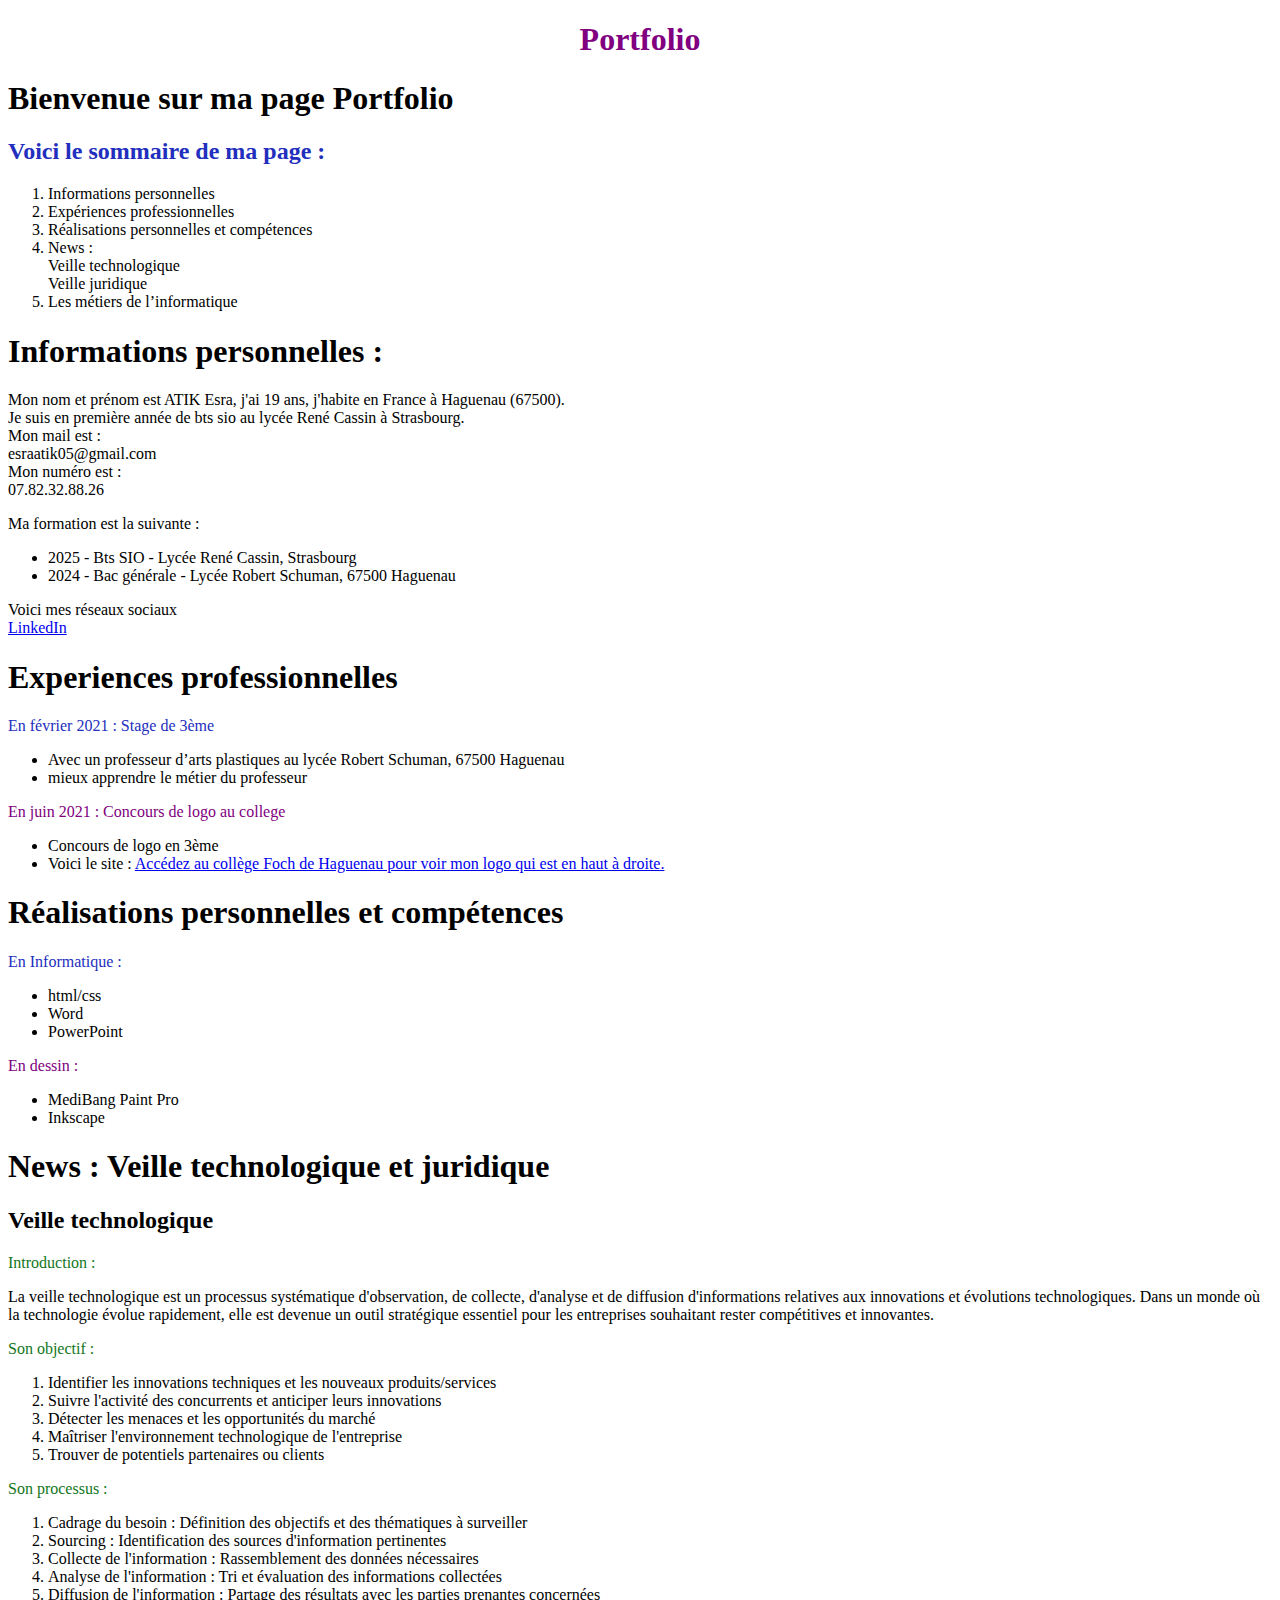
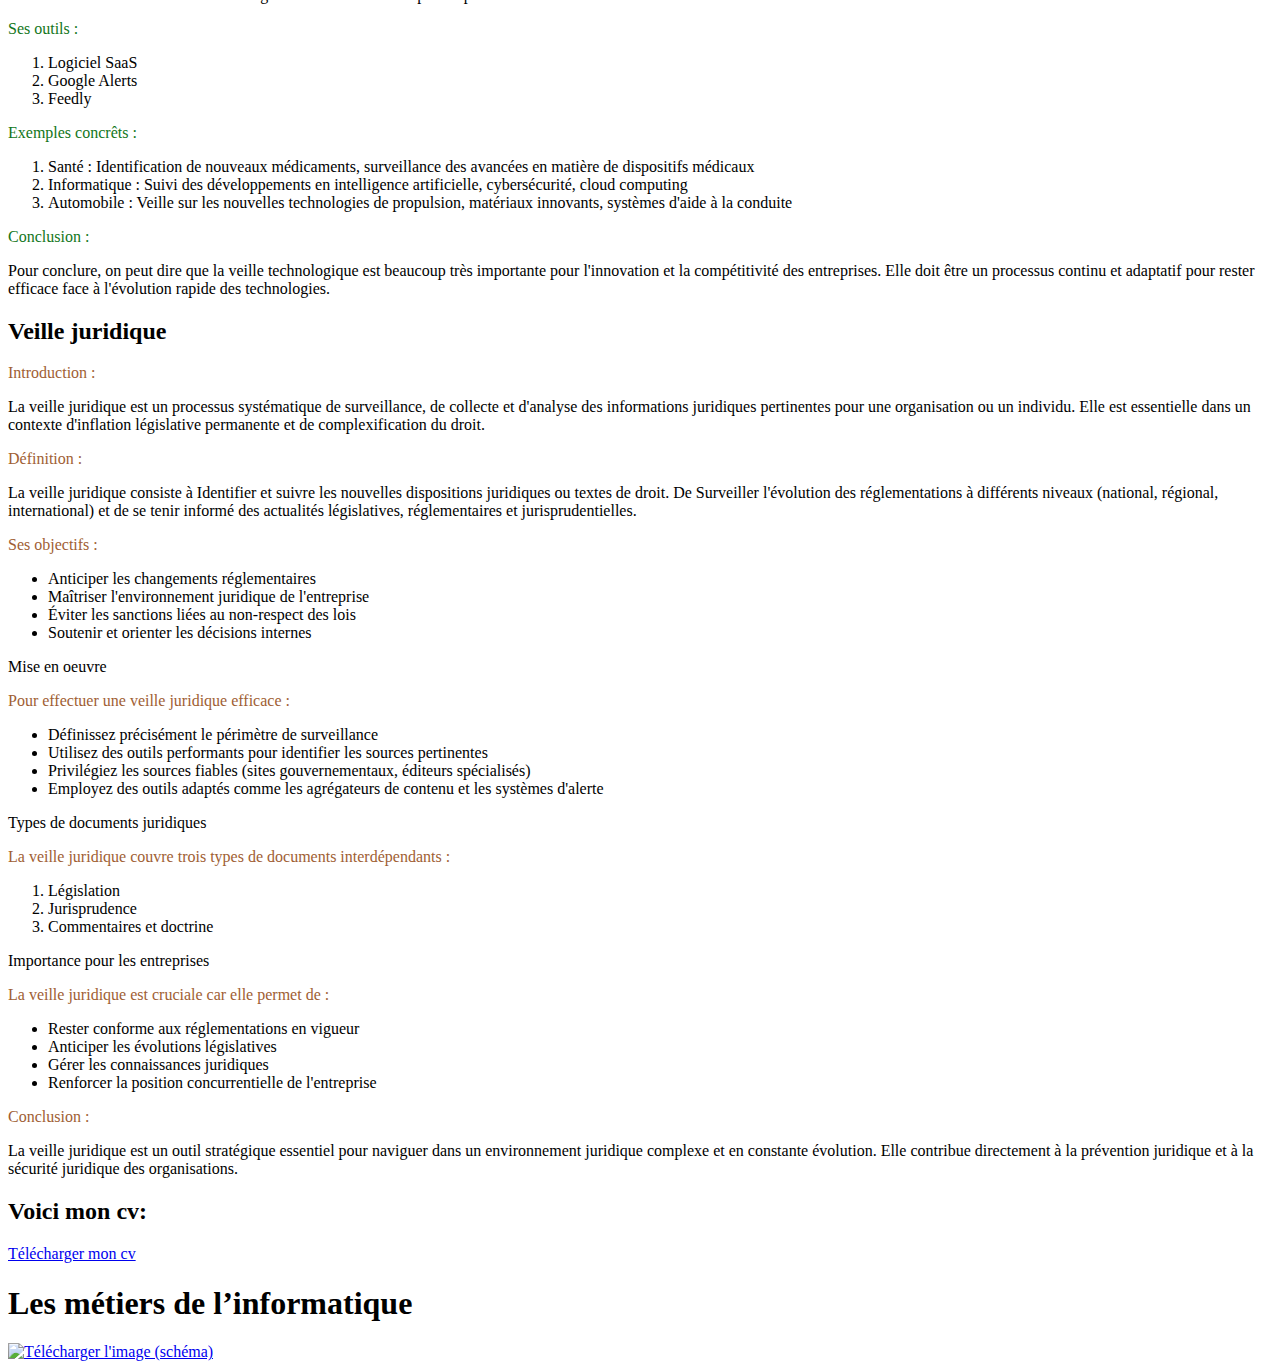
==== portfolio.html @ 19add52c "Update and rename index.html to portfolio.html" ====
<!Doctype html>
<html>
    <head>
        <meta charset="utf-8">
        <link rel="stylesheet" href="styles.css">
        <title>Portfolio</title>
    </head>
    
    <body>
        <h1 id="titre-unique">Portfolio</h1>
        <h1 class="mon-premier-titre">Bienvenue sur ma page Portfolio</h1>
        <h2 class="mon-deuxième-titre">Voici le sommaire de ma page :</h2>
        <ol>
            <li>Informations personnelles</li>
            <li>Expériences professionnelles</li>
            <li>Réalisations personnelles et compétences</li>
            <li>News :<br> Veille technologique<br>Veille juridique</li>
            <li>Les métiers de l’informatique</li>
        </ol>
        <h1>Informations personnelles :</h1>
        <p>Mon nom et prénom est ATIK Esra, j'ai 19 ans, j'habite en France à Haguenau (67500). <br> Je suis en première année de bts sio au lycée René Cassin à Strasbourg. <br> Mon mail est : <br> esraatik05@gmail.com <br> Mon numéro est :<br> 07.82.32.88.26</p>
        <p>Ma formation est la suivante : <br>
            <ul>
                <li>2025 - Bts SIO - Lycée René Cassin, Strasbourg</li>
                <li>2024 - Bac générale  - Lycée Robert Schuman, 67500  Haguenau</li>
            </ul>
        </p>
        <p>Voici mes réseaux sociaux <br> <a target="blank" href="https://www.linkedin.com/in/esra-atik-57588b32b/">LinkedIn</a></p>
        <h1>Experiences professionnelles</h1>
        <p class="février">En février 2021 : Stage de 3ème <br>
        <ul>
            <li>Avec un professeur d’arts plastiques au lycée Robert Schuman, 67500 Haguenau</li>
            <li>mieux apprendre le métier du professeur</li>
        </ul>
        <p class="juin"> En juin 2021 : Concours de logo au college <br> 
        <ul>
            <li>Concours de logo en 3ème </li>
            <li>Voici le site : <a href="https://col-foch-haguenau.site.ac-strasbourg.fr">Accédez au collège Foch de Haguenau pour voir mon logo qui est en haut à droite.</a></li>
        </ul></p> </p>
        <h1>Réalisations personnelles et compétences</h1>
        <p class="informatique">En Informatique : <br>
        <ul>
            <li>html/css</li>
            <li>Word</li>
            <li>PowerPoint</li>
        </ul></p>
        <p class="dessin">En dessin : <br>
        <ul>
            <li>MediBang Paint Pro</li>
            <li>Inkscape</li>
        </ul></p>
        <h1>News : Veille technologique et juridique </h1>
        <h2>Veille technologique</h2>
        <p id="techno">Introduction :</p>
        <p>La veille technologique est un processus systématique d'observation, de collecte, d'analyse et de diffusion d'informations relatives aux innovations et évolutions technologiques. Dans un monde où la technologie évolue rapidement, elle est devenue un outil stratégique essentiel pour les entreprises souhaitant rester compétitives et innovantes.</p>
        <p id="techno">Son objectif :</p>
        <ol>
            <li>Identifier les innovations techniques et les nouveaux produits/services</li>
            <li>Suivre l'activité des concurrents et anticiper leurs innovations</li>
            <li>Détecter les menaces et les opportunités du marché</li> 
            <li>Maîtriser l'environnement technologique de l'entreprise</li> 
            <li>Trouver de potentiels partenaires ou clients</li>
        </ol>
        <p id="techno">Son processus :</p>
        <ol>
            <li>Cadrage du besoin : Définition des objectifs et des thématiques à surveiller</li>
            <li>Sourcing : Identification des sources d'information pertinentes</li>
            <li>Collecte de l'information : Rassemblement des données nécessaires</li> 
            <li>Analyse de l'information : Tri et évaluation des informations collectées</li> 
            <li>Diffusion de l'information : Partage des résultats avec les parties prenantes concernées</li> 
        </ol>
        <p id="techno">Ses outils :</p>
        <ol>
            <li>Logiciel SaaS</li>
            <li>Google Alerts</li>
            <li>Feedly</li>
        </ol>
        <p id="techno">Exemples concrêts :</p>
        <ol>
            <li>Santé : Identification de nouveaux médicaments, surveillance des avancées en matière de dispositifs médicaux</li>
            <li>Informatique : Suivi des développements en intelligence artificielle, cybersécurité, cloud computing</li>
            <li>Automobile : Veille sur les nouvelles technologies de propulsion, matériaux innovants, systèmes d'aide à la conduite</li>
        </ol>
        <p id="techno">Conclusion :</p>
        <p>Pour conclure, on peut dire que la veille technologique est beaucoup très importante pour l'innovation et la compétitivité des entreprises. Elle doit être un processus continu et adaptatif pour rester efficace face à l'évolution rapide des technologies.</p>
        <h2>Veille juridique</h2>
        <p class="juridique">Introduction :</p>
        <p>La veille juridique est un processus systématique de surveillance, de collecte et d'analyse des informations juridiques pertinentes pour une organisation ou un individu. Elle est essentielle dans un contexte d'inflation législative permanente et de complexification du droit.</p>
        <p class="juridique">Définition :</p>
        <p>La veille juridique consiste à Identifier et suivre les nouvelles dispositions juridiques ou textes de droit. De Surveiller l'évolution des réglementations à différents niveaux (national, régional, international) et de se tenir informé des actualités législatives, réglementaires et jurisprudentielles.</p>
        <p class="juridique">Ses objectifs :</p>
        <ul>
            <li>Anticiper les changements réglementaires</li>
            <li>Maîtriser l'environnement juridique de l'entreprise</li> 
            <li>Éviter les sanctions liées au non-respect des lois</li>
            <li>Soutenir et orienter les décisions internes</li>
        </ul>
        <p>Mise en oeuvre</p>
        <p class="juridique">Pour effectuer une veille juridique efficace :</p>
        <ul>
            <li>Définissez précisément le périmètre de surveillance</li>
            <li>Utilisez des outils performants pour identifier les sources pertinentes</li>
            <li>Privilégiez les sources fiables (sites gouvernementaux, éditeurs spécialisés)</li>
            <li>Employez des outils adaptés comme les agrégateurs de contenu et les systèmes d'alerte</li>
        </ul>
        <p>Types de documents juridiques </p>
        <p class="juridique">La veille juridique couvre trois types de documents interdépendants :</p>
        <ol>
            <li>Législation</li>
            <li>Jurisprudence</li> 
            <li>Commentaires et doctrine</li>
        </ol>
        <p>Importance pour les entreprises</p>
        <p class="juridique">La veille juridique est cruciale car elle permet de :</hp>
        <ul>
            <li>Rester conforme aux réglementations en vigueur</li> 
            <li>Anticiper les évolutions législatives</li>
            <li>Gérer les connaissances juridiques</li> 
            <li>Renforcer la position concurrentielle de l'entreprise</li>
        </ul>
        <p class="juridique">Conclusion :</p>
        <p>La veille juridique est un outil stratégique essentiel pour naviguer dans un environnement juridique complexe et en constante évolution. Elle contribue directement à la prévention juridique et à la sécurité juridique des organisations.</p>
        <h2>Voici mon cv:</h2>
        <a href="Documents-pdf/vers/ATIKEsra-Cv.pdf" download="mon cv pdf">Télécharger mon cv</a>
        <h1>Les métiers de l’informatique</h1>
        <a href="image.png" download>
            <img src="Les métiers.png" alt="Télécharger l'image (schéma)" width="500" height="250">
          </a>
    </body>
</html>
---- styles.css ----
#titre-unique{
    color:purple;
    text-align: center;
}

.mon-premier-titre{
    color:black;
}

.mon-deuxième-titre{
    color:#222EBD;
}

.informatique{
    color:#222EBD;
}

.dessin{
    color:purple
}


.février{
    color:#222EBD;
}

.juin{
    color:purple;
}

#techno{
    color:#127620
}

.juridique{
    color:#A05E33
}
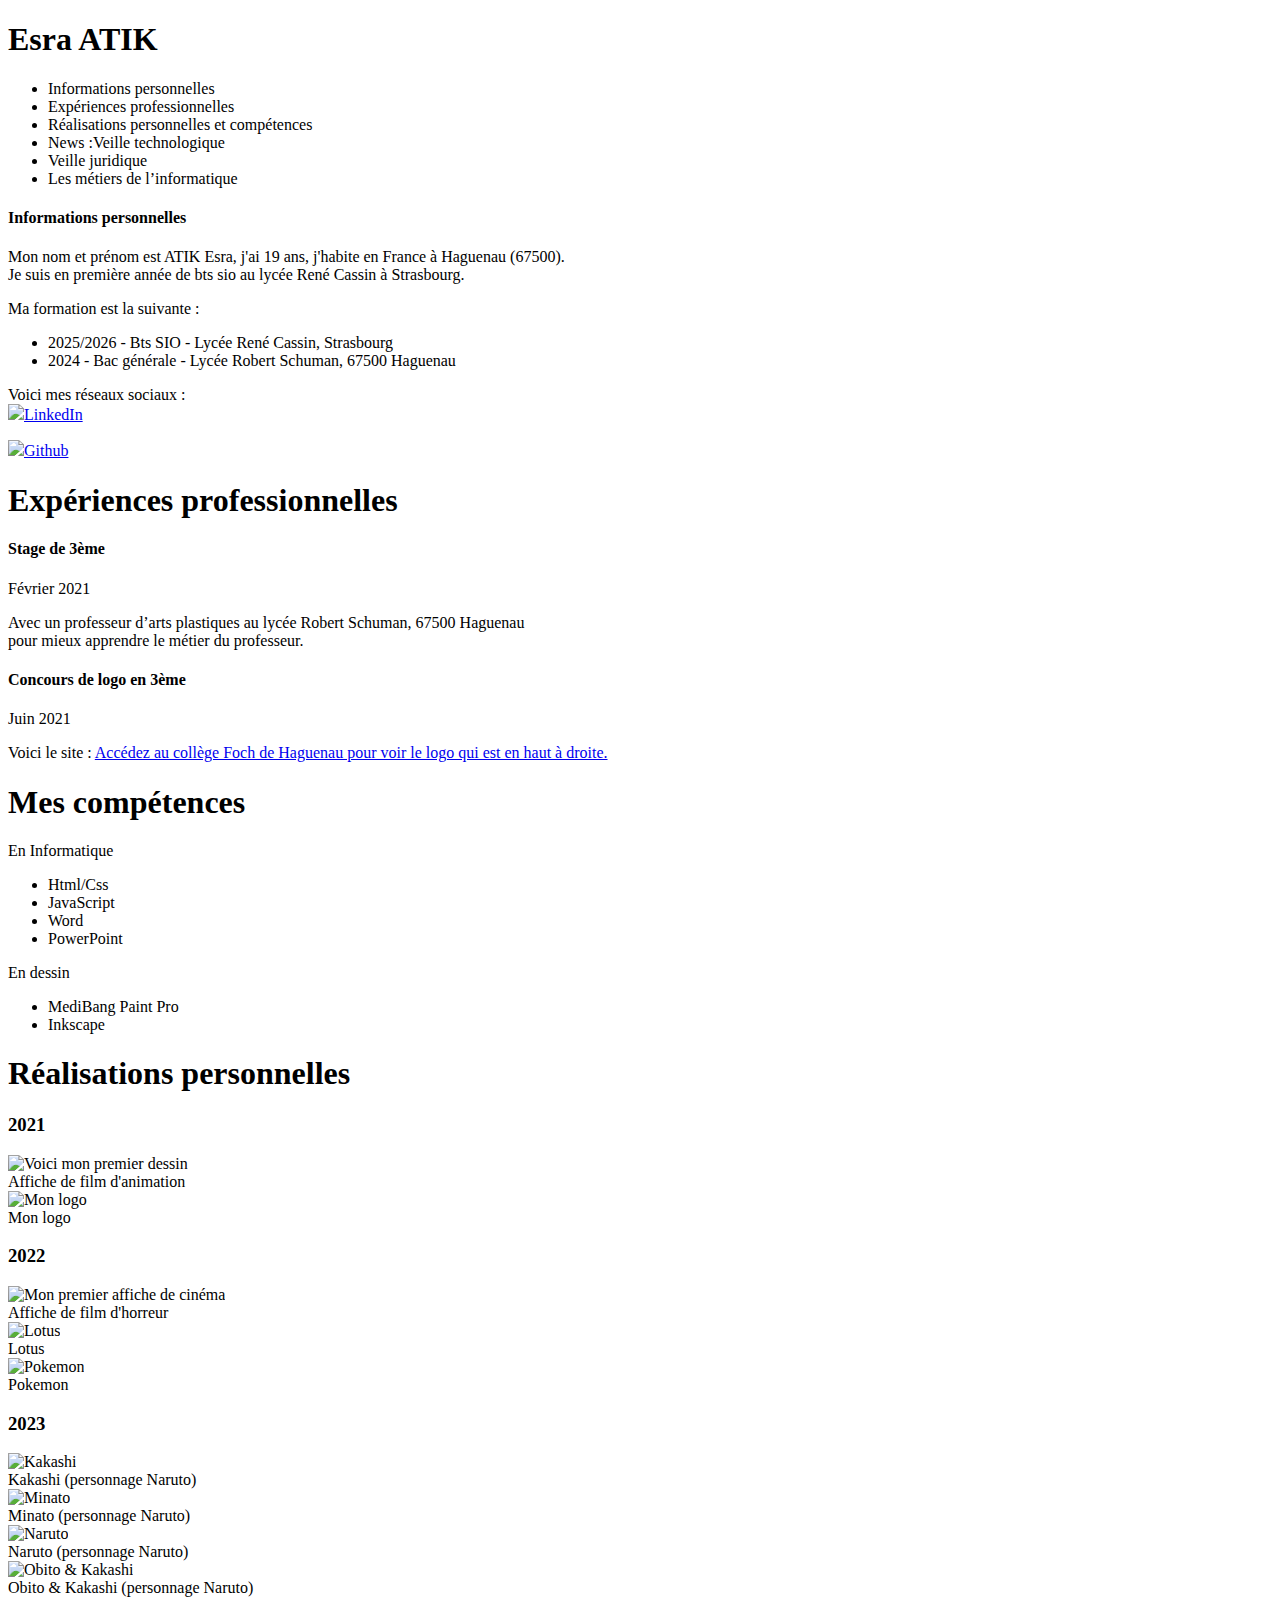
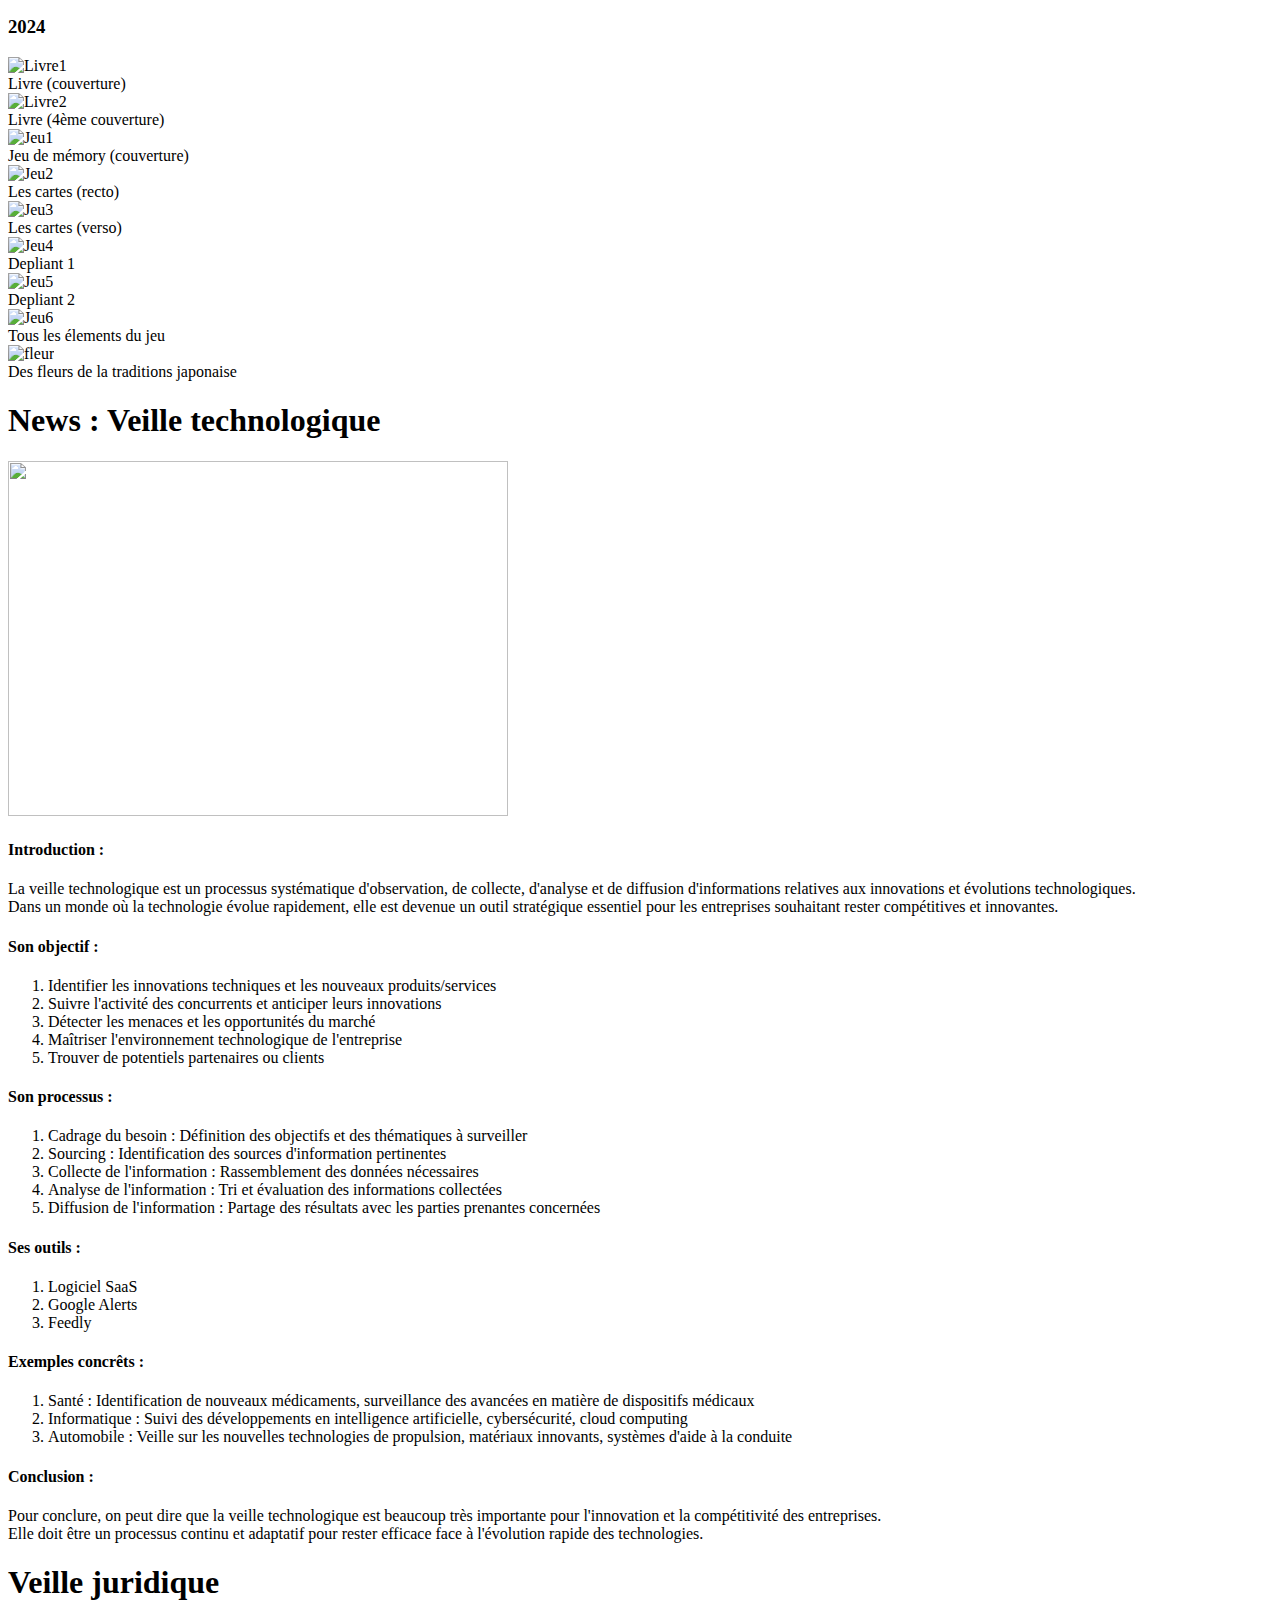
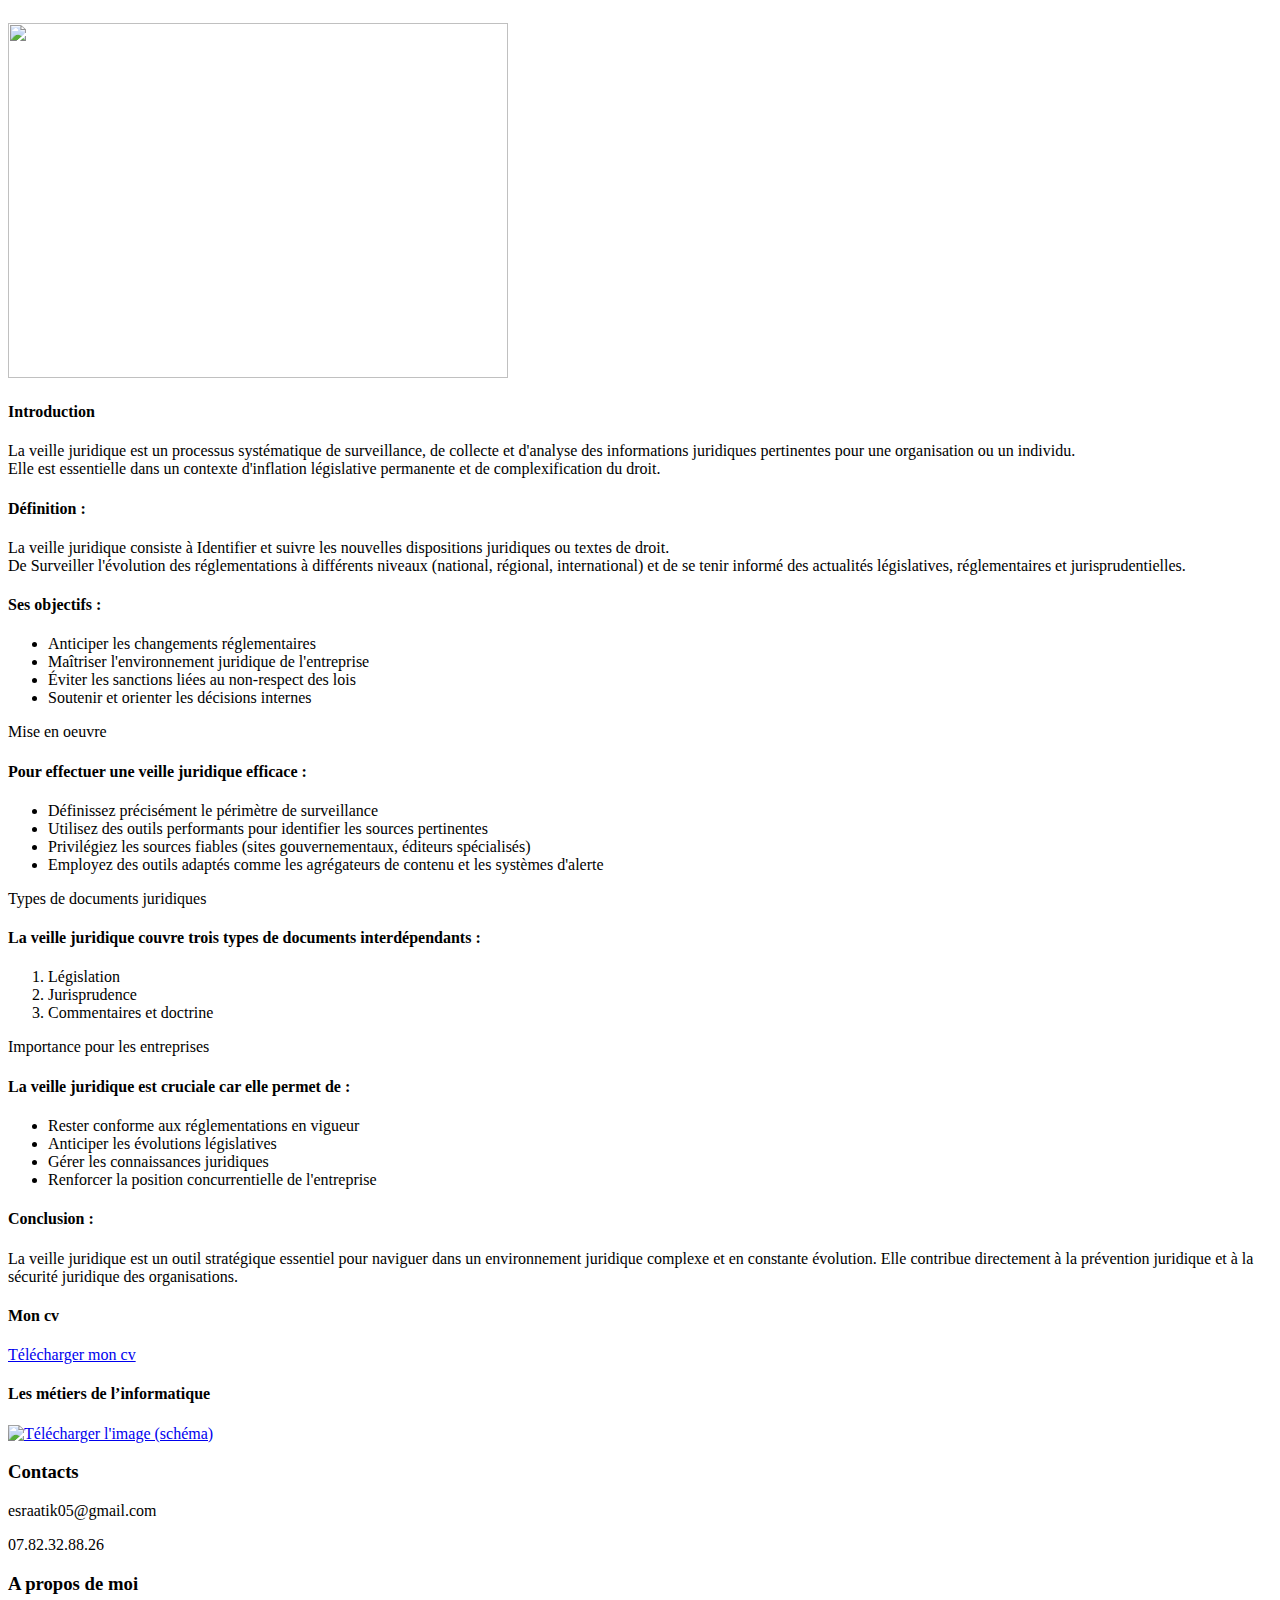
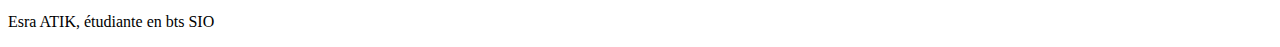
==== commit 84f92b5c: "Update portfolio.html" ====
--- a/portfolio.html
+++ b/portfolio.html
@@ -1,130 +1,238 @@
-<!Doctype html>
-<html>
+<!DOCTYPE html>
+<html lang="fr">
     <head>
-        <meta charset="utf-8">
-        <link rel="stylesheet" href="styles.css">
-        <title>Portfolio</title>
+        <meta charset="utf-8" />
+        <meta type="description" content="Ceci est mon portfololio étudiant"/>
+        <title>Mon portfolio</title>
+        <link rel="stylesheet" href="Styles.css" />
     </head>
-    
     <body>
-        <h1 id="titre-unique">Portfolio</h1>
-        <h1 class="mon-premier-titre">Bienvenue sur ma page Portfolio</h1>
-        <h2 class="mon-deuxième-titre">Voici le sommaire de ma page :</h2>
-        <ol>
-            <li>Informations personnelles</li>
-            <li>Expériences professionnelles</li>
-            <li>Réalisations personnelles et compétences</li>
-            <li>News :<br> Veille technologique<br>Veille juridique</li>
-            <li>Les métiers de l’informatique</li>
-        </ol>
-        <h1>Informations personnelles :</h1>
-        <p>Mon nom et prénom est ATIK Esra, j'ai 19 ans, j'habite en France à Haguenau (67500). <br> Je suis en première année de bts sio au lycée René Cassin à Strasbourg. <br> Mon mail est : <br> esraatik05@gmail.com <br> Mon numéro est :<br> 07.82.32.88.26</p>
-        <p>Ma formation est la suivante : <br>
+        <nav>
+            <div class="profile">
+                <h1>Esra ATIK</h1>
+            </div>
             <ul>
-                <li>2025 - Bts SIO - Lycée René Cassin, Strasbourg</li>
-                <li>2024 - Bac générale  - Lycée Robert Schuman, 67500  Haguenau</li>
+                <li>Informations personnelles</li>
+                <li>Expériences professionnelles</li>
+                <li>Réalisations personnelles et compétences</li>
+                <li>News :Veille technologique</li>
+                <li>Veille juridique</li>
+                <li>Les métiers de l’informatique</li>
             </ul>
-        </p>
-        <p>Voici mes réseaux sociaux <br> <a target="blank" href="https://www.linkedin.com/in/esra-atik-57588b32b/">LinkedIn</a></p>
-        <h1>Experiences professionnelles</h1>
-        <p class="février">En février 2021 : Stage de 3ème <br>
-        <ul>
-            <li>Avec un professeur d’arts plastiques au lycée Robert Schuman, 67500 Haguenau</li>
-            <li>mieux apprendre le métier du professeur</li>
-        </ul>
-        <p class="juin"> En juin 2021 : Concours de logo au college <br> 
-        <ul>
-            <li>Concours de logo en 3ème </li>
-            <li>Voici le site : <a href="https://col-foch-haguenau.site.ac-strasbourg.fr">Accédez au collège Foch de Haguenau pour voir mon logo qui est en haut à droite.</a></li>
-        </ul></p> </p>
-        <h1>Réalisations personnelles et compétences</h1>
-        <p class="informatique">En Informatique : <br>
-        <ul>
-            <li>html/css</li>
-            <li>Word</li>
-            <li>PowerPoint</li>
-        </ul></p>
-        <p class="dessin">En dessin : <br>
-        <ul>
-            <li>MediBang Paint Pro</li>
-            <li>Inkscape</li>
-        </ul></p>
-        <h1>News : Veille technologique et juridique </h1>
-        <h2>Veille technologique</h2>
-        <p id="techno">Introduction :</p>
-        <p>La veille technologique est un processus systématique d'observation, de collecte, d'analyse et de diffusion d'informations relatives aux innovations et évolutions technologiques. Dans un monde où la technologie évolue rapidement, elle est devenue un outil stratégique essentiel pour les entreprises souhaitant rester compétitives et innovantes.</p>
-        <p id="techno">Son objectif :</p>
-        <ol>
-            <li>Identifier les innovations techniques et les nouveaux produits/services</li>
-            <li>Suivre l'activité des concurrents et anticiper leurs innovations</li>
-            <li>Détecter les menaces et les opportunités du marché</li> 
-            <li>Maîtriser l'environnement technologique de l'entreprise</li> 
-            <li>Trouver de potentiels partenaires ou clients</li>
-        </ol>
-        <p id="techno">Son processus :</p>
-        <ol>
-            <li>Cadrage du besoin : Définition des objectifs et des thématiques à surveiller</li>
-            <li>Sourcing : Identification des sources d'information pertinentes</li>
-            <li>Collecte de l'information : Rassemblement des données nécessaires</li> 
-            <li>Analyse de l'information : Tri et évaluation des informations collectées</li> 
-            <li>Diffusion de l'information : Partage des résultats avec les parties prenantes concernées</li> 
-        </ol>
-        <p id="techno">Ses outils :</p>
-        <ol>
-            <li>Logiciel SaaS</li>
-            <li>Google Alerts</li>
-            <li>Feedly</li>
-        </ol>
-        <p id="techno">Exemples concrêts :</p>
-        <ol>
-            <li>Santé : Identification de nouveaux médicaments, surveillance des avancées en matière de dispositifs médicaux</li>
-            <li>Informatique : Suivi des développements en intelligence artificielle, cybersécurité, cloud computing</li>
-            <li>Automobile : Veille sur les nouvelles technologies de propulsion, matériaux innovants, systèmes d'aide à la conduite</li>
-        </ol>
-        <p id="techno">Conclusion :</p>
-        <p>Pour conclure, on peut dire que la veille technologique est beaucoup très importante pour l'innovation et la compétitivité des entreprises. Elle doit être un processus continu et adaptatif pour rester efficace face à l'évolution rapide des technologies.</p>
-        <h2>Veille juridique</h2>
-        <p class="juridique">Introduction :</p>
-        <p>La veille juridique est un processus systématique de surveillance, de collecte et d'analyse des informations juridiques pertinentes pour une organisation ou un individu. Elle est essentielle dans un contexte d'inflation législative permanente et de complexification du droit.</p>
-        <p class="juridique">Définition :</p>
-        <p>La veille juridique consiste à Identifier et suivre les nouvelles dispositions juridiques ou textes de droit. De Surveiller l'évolution des réglementations à différents niveaux (national, régional, international) et de se tenir informé des actualités législatives, réglementaires et jurisprudentielles.</p>
-        <p class="juridique">Ses objectifs :</p>
-        <ul>
-            <li>Anticiper les changements réglementaires</li>
-            <li>Maîtriser l'environnement juridique de l'entreprise</li> 
-            <li>Éviter les sanctions liées au non-respect des lois</li>
-            <li>Soutenir et orienter les décisions internes</li>
-        </ul>
-        <p>Mise en oeuvre</p>
-        <p class="juridique">Pour effectuer une veille juridique efficace :</p>
-        <ul>
-            <li>Définissez précisément le périmètre de surveillance</li>
-            <li>Utilisez des outils performants pour identifier les sources pertinentes</li>
-            <li>Privilégiez les sources fiables (sites gouvernementaux, éditeurs spécialisés)</li>
-            <li>Employez des outils adaptés comme les agrégateurs de contenu et les systèmes d'alerte</li>
-        </ul>
-        <p>Types de documents juridiques </p>
-        <p class="juridique">La veille juridique couvre trois types de documents interdépendants :</p>
-        <ol>
-            <li>Législation</li>
-            <li>Jurisprudence</li> 
-            <li>Commentaires et doctrine</li>
-        </ol>
-        <p>Importance pour les entreprises</p>
-        <p class="juridique">La veille juridique est cruciale car elle permet de :</hp>
-        <ul>
-            <li>Rester conforme aux réglementations en vigueur</li> 
-            <li>Anticiper les évolutions législatives</li>
-            <li>Gérer les connaissances juridiques</li> 
-            <li>Renforcer la position concurrentielle de l'entreprise</li>
-        </ul>
-        <p class="juridique">Conclusion :</p>
-        <p>La veille juridique est un outil stratégique essentiel pour naviguer dans un environnement juridique complexe et en constante évolution. Elle contribue directement à la prévention juridique et à la sécurité juridique des organisations.</p>
-        <h2>Voici mon cv:</h2>
-        <a href="Documents-pdf/vers/ATIKEsra-Cv.pdf" download="mon cv pdf">Télécharger mon cv</a>
-        <h1>Les métiers de l’informatique</h1>
-        <a href="image.png" download>
-            <img src="Les métiers.png" alt="Télécharger l'image (schéma)" width="500" height="250">
-          </a>
+        </nav>
+
+        <section class="page-content">
+            <header>
+                <h4>Informations personnelles</h4>
+                <p>Mon nom et prénom est ATIK Esra, j'ai 19 ans, j'habite en France à Haguenau (67500). <br> Je suis en première année de bts sio au lycée René Cassin à Strasbourg.</p>
+                <p>Ma formation est la suivante : <br>
+                    <ul>
+                        <li>2025/2026 - Bts SIO - Lycée René Cassin, Strasbourg</li>
+                        <li>2024 - Bac générale  - Lycée Robert Schuman, 67500  Haguenau</li>
+                    </ul>
+                </p>
+                <p>Voici mes réseaux sociaux : <br> <img src="images/linkedin.png"><a target="blank" href="https://www.linkedin.com/in/esra-atik-57588b32b/">LinkedIn</a></p>
+                <p><img src="images/logo-github.png"><a target="blank" href="https://github.com">Github</a></p>
+            </a>
+            </header>
+
+            <section class="experiences professionnelles">
+                <h1>Expériences professionnelles</h1>
+                <div class="experiences">
+                    <div class="experience">
+                        <h4>Stage de 3ème</h4>
+                        <p class="dates">Février 2021</p>
+                        <p class="description">
+                            Avec un professeur d’arts plastiques au lycée Robert Schuman, 67500 Haguenau <br>
+                            pour mieux apprendre le métier du professeur.
+                        </p>
+                    </div>
+                    <div class="experience">
+                        <h4>Concours de logo en 3ème</h4>
+                        <p class="dates">Juin 2021</p>
+                        <p class="description">
+                            Voici le site : <a href="https://col-foch-haguenau.site.ac-strasbourg.fr">Accédez au collège Foch de Haguenau pour voir le logo qui est en haut à droite.</a></p>
+                    </div>
+                </div>
+            </section>
+
+            <section class="Réalisations personnelles et compétences">
+                <h1>Mes compétences</h1>
+                <p class="informatique">En Informatique<br>
+                    <ul class="informatique">
+                        <li>Html/Css</li>
+                        <li>JavaScript</li>
+                        <li>Word</li>
+                        <li>PowerPoint</li>
+                    </ul></p>
+                <p class="dessin">En dessin<br>
+                    <ul class="dessin">
+                        <li>MediBang Paint Pro</li>
+                        <li>Inkscape</li>
+                    </ul></p>
+            </section>
+            
+            <section class="Realisations personnelles">
+                <h1>Réalisations personnelles</h1>
+                <h3>2021</h3>
+                <div class="image-container">
+                    <img src="images/2021/poke_affiche.jpg" alt="Voici mon premier dessin"><br>
+                    <div class="image-description">Affiche de film d'animation</div>
+                    <img src="images/2021/logo.jpg" alt="Mon logo">
+                    <div class="image-description">Mon logo</div>
+                    <h3>2022</h3>
+                    <img src="images/2022/cigogne.JPEG" alt="Mon premier affiche de cinéma"><br>
+                    <div class="image-description">Affiche de film d'horreur</div>
+                    <img src="images/2022/lotus.jpg" alt="Lotus"><br>
+                    <div class="image-description">Lotus</div>
+                    <img src="images/2022/poke.jpg" alt="Pokemon"><br>
+                    <div class="image-description">Pokemon</div>
+                    <h3>2023</h3>
+                    <img src="images/2023/kakashi.JPEG" alt="Kakashi">
+                    <div class="image-description">Kakashi (personnage Naruto)</div>
+                    <img src="images/2023/minato.JPEG" alt="Minato">
+                    <div class="image-description">Minato (personnage Naruto)</div>
+                    <img src="images/2023/naruto.JPEG" alt="Naruto">
+                    <div class="image-description">Naruto (personnage Naruto)</div>
+                    <img src="images/2023/k&o.JPEG" alt="Obito & Kakashi">
+                    <div class="image-description">Obito & Kakashi (personnage Naruto)</div>
+                    <h3>2024</h3>
+                    <img src="images/2024/livre_recto.jpg" alt="Livre1">
+                    <div class="image-description">Livre (couverture)</div>
+                    <img src="images/2024/livre_verso.jpg" alt="Livre2">
+                    <div class="image-description">Livre (4ème couverture)</div>
+                    <img src="images/2024/memo_couverture.jpg" alt="Jeu1">
+                    <div class="image-description">Jeu de mémory (couverture)</div>
+                    <img src="images/2024/memo_carte.jpg" alt="Jeu2">
+                    <div class="image-description">Les cartes (recto)</div>
+                    <img src="images/2024/memo_carte_verso.jpg" alt="Jeu3">
+                    <div class="image-description">Les cartes (verso)</div>
+                    <img src="images/2024/memo_depliant1.jpg" alt="Jeu4">
+                    <div class="image-description">Depliant 1</div>
+                    <img src="images/2024/memo_depliant2.jpg" alt="Jeu5">
+                    <div class="image-description">Depliant 2</div>
+                    <img src="images/2024/memo_tous.jpg" alt="Jeu6">
+                    <div class="image-description">Tous les élements du jeu</div>
+                    <img src="images/2024/fleur.jpg" alt="fleur">
+                    <div class="image-description">Des fleurs de la traditions japonaise</div>
+                </div>
+              </section>
+
+            <section class="Veille technologique">
+                <h1>News : Veille technologique</h1>
+                <div>
+                    <img src="images/veille techno.jpg"  width="500" height="355"><br>
+                    <h4>Introduction :</h4>
+                    <p>La veille technologique est un processus systématique d'observation, de collecte, d'analyse et de diffusion d'informations relatives aux innovations et évolutions technologiques. <br> Dans un monde où la technologie évolue rapidement, elle est devenue un outil stratégique essentiel pour les entreprises souhaitant rester compétitives et innovantes.</p>
+                    <h4>Son objectif :</h4>
+                    <p>
+                        <ol>
+                            <li>Identifier les innovations techniques et les nouveaux produits/services</li>
+                            <li>Suivre l'activité des concurrents et anticiper leurs innovations</li>
+                            <li>Détecter les menaces et les opportunités du marché</li> 
+                            <li>Maîtriser l'environnement technologique de l'entreprise</li> 
+                            <li>Trouver de potentiels partenaires ou clients</li>
+                        </ol>
+                    </p>
+                    <h4>Son processus :</h4>
+                    <p>
+                        <ol>
+                            <li>Cadrage du besoin : Définition des objectifs et des thématiques à surveiller</li>
+                            <li>Sourcing : Identification des sources d'information pertinentes</li>
+                            <li>Collecte de l'information : Rassemblement des données nécessaires</li> 
+                            <li>Analyse de l'information : Tri et évaluation des informations collectées</li> 
+                            <li>Diffusion de l'information : Partage des résultats avec les parties prenantes concernées</li> 
+                        </ol>
+                    </p>
+                    <h4>Ses outils :</h4>
+                    <p>
+                        <ol>
+                            <li>Logiciel SaaS</li>
+                            <li>Google Alerts</li>
+                            <li>Feedly</li>
+                        </ol>
+                    </p>
+                    <h4>Exemples concrêts :</h4>
+                    <p>
+                        <ol>
+                            <li>Santé : Identification de nouveaux médicaments, surveillance des avancées en matière de dispositifs médicaux</li>
+                            <li>Informatique : Suivi des développements en intelligence artificielle, cybersécurité, cloud computing</li>
+                            <li>Automobile : Veille sur les nouvelles technologies de propulsion, matériaux innovants, systèmes d'aide à la conduite</li>
+                        </ol>
+                    </p>
+                    <h4>Conclusion :</h4>
+                    <p>Pour conclure, on peut dire que la veille technologique est beaucoup très importante pour l'innovation et la compétitivité des entreprises. <br> Elle doit être un processus continu et adaptatif pour rester efficace face à l'évolution rapide des technologies.</p>
+                </div>
+            </section>
+
+            <section class="Veille juridique">
+                <h1>Veille juridique</h1>
+                <img src="images/veille juridique.avif"  width="500" height="355"><br>
+                <h4>Introduction</h4>
+                <p>La veille juridique est un processus systématique de surveillance, de collecte et d'analyse des informations juridiques pertinentes pour une organisation ou un individu. <br> Elle est essentielle dans un contexte d'inflation législative permanente et de complexification du droit.</p>
+                <h4>Définition :</h4>
+                <p>La veille juridique consiste à Identifier et suivre les nouvelles dispositions juridiques ou textes de droit. <br> De Surveiller l'évolution des réglementations à différents niveaux (national, régional, international) et de se tenir informé des actualités législatives, réglementaires et jurisprudentielles.</p>
+                <h4>Ses objectifs :</h4>
+                <p>
+                    <ul>
+                        <li>Anticiper les changements réglementaires</li>
+                        <li>Maîtriser l'environnement juridique de l'entreprise</li> 
+                        <li>Éviter les sanctions liées au non-respect des lois</li>
+                        <li>Soutenir et orienter les décisions internes</li>
+                    </ul>
+                    <p>Mise en oeuvre</p>
+                </p>
+                <h4>Pour effectuer une veille juridique efficace :</h4>
+                <p>
+                    <ul>
+                        <li>Définissez précisément le périmètre de surveillance</li>
+                        <li>Utilisez des outils performants pour identifier les sources pertinentes</li>
+                        <li>Privilégiez les sources fiables (sites gouvernementaux, éditeurs spécialisés)</li>
+                        <li>Employez des outils adaptés comme les agrégateurs de contenu et les systèmes d'alerte</li>
+                    </ul>
+                    <p>Types de documents juridiques </p>
+                </p>
+                <h4>La veille juridique couvre trois types de documents interdépendants :</h4>
+                <p>
+                    <ol>
+                        <li>Législation</li>
+                        <li>Jurisprudence</li> 
+                        <li>Commentaires et doctrine</li>
+                    </ol>
+                    <p>Importance pour les entreprises</p>
+                </p>
+                <h4>La veille juridique est cruciale car elle permet de :</h4>
+                <p>
+                    <ul>
+                        <li>Rester conforme aux réglementations en vigueur</li> 
+                        <li>Anticiper les évolutions législatives</li>
+                        <li>Gérer les connaissances juridiques</li> 
+                        <li>Renforcer la position concurrentielle de l'entreprise</li>
+                    </ul>
+                </p>
+                <h4>Conclusion :</h4>
+                <p>La veille juridique est un outil stratégique essentiel pour naviguer dans un environnement juridique complexe et en constante évolution. Elle contribue directement à la prévention juridique et à la sécurité juridique des organisations.</p>
+            </section>
+            
+            <section class="cv">
+                <h4>Mon cv</h4>
+                <a href="images/Esra_ATIK_CV.pdf" download="mon cv pdf">Télécharger mon cv</a>
+                <h4>Les métiers de l’informatique</h4>
+                <a href="images/Les métiers.png" download>
+                    <img src="images/Les métiers.png" alt="Télécharger l'image (schéma)" width="500" height="250">
+                </a>
+            </section>
+
+        <footer>
+            <div class="colonne">
+                <h3>Contacts</h3>
+                <p>esraatik05@gmail.com</p>
+                <p>07.82.32.88.26</p>
+            </div>
+            <div>
+                <h3>A propos de moi</h3>
+                <p>Esra ATIK, étudiante en bts SIO</p>
+            </div>
+        </footer>
     </body>
 </html>
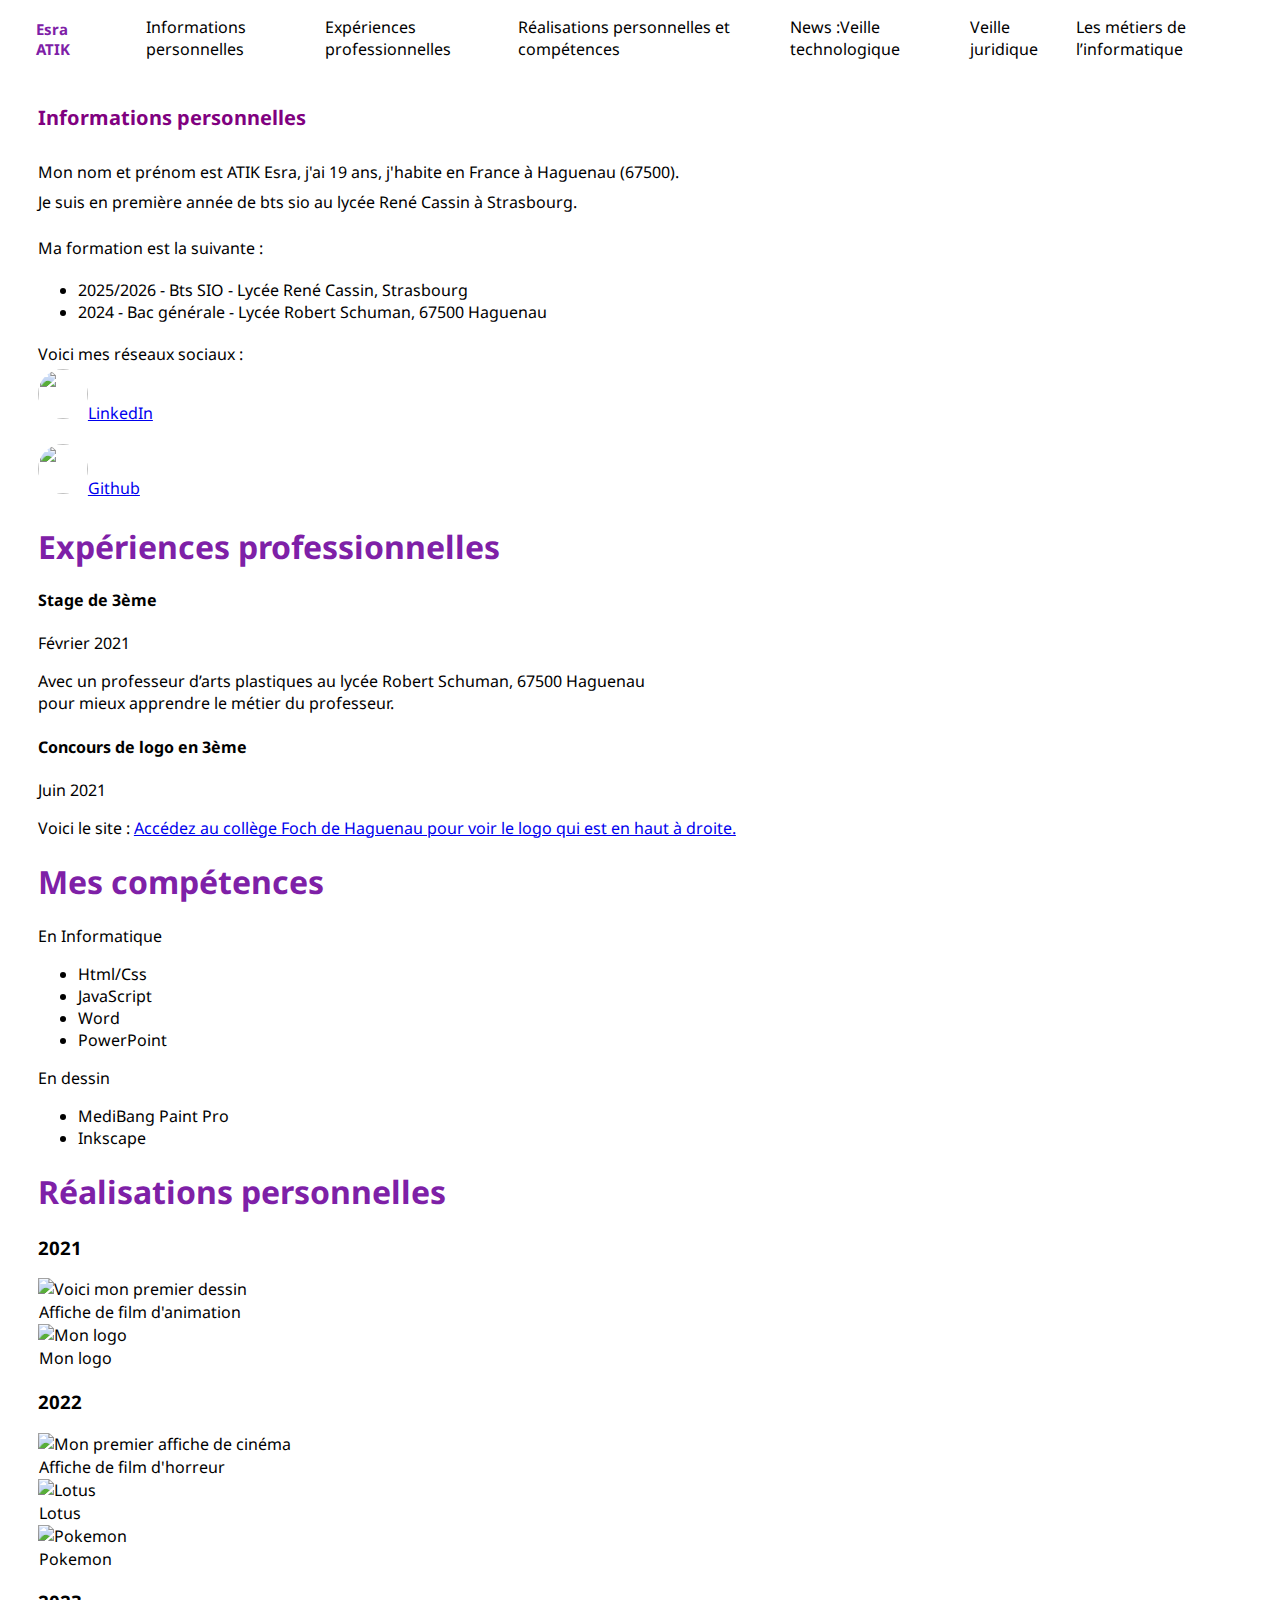
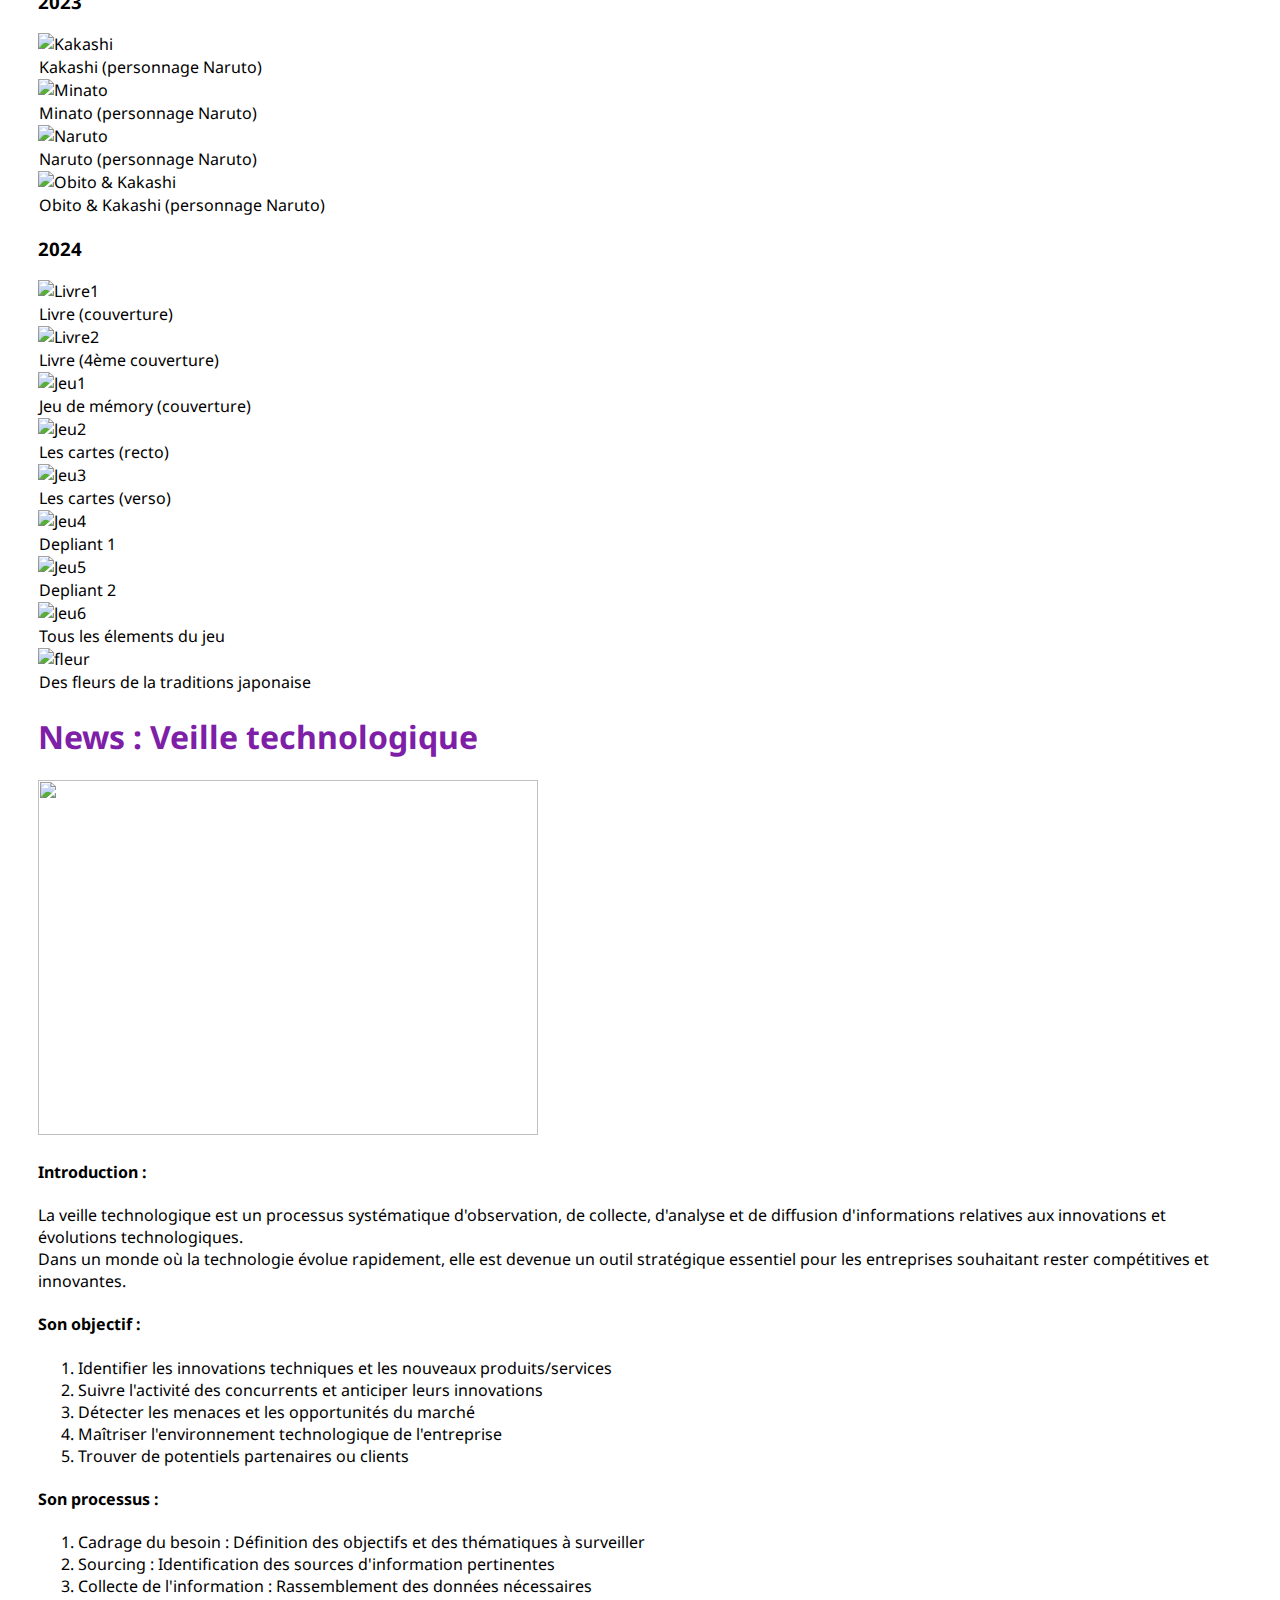
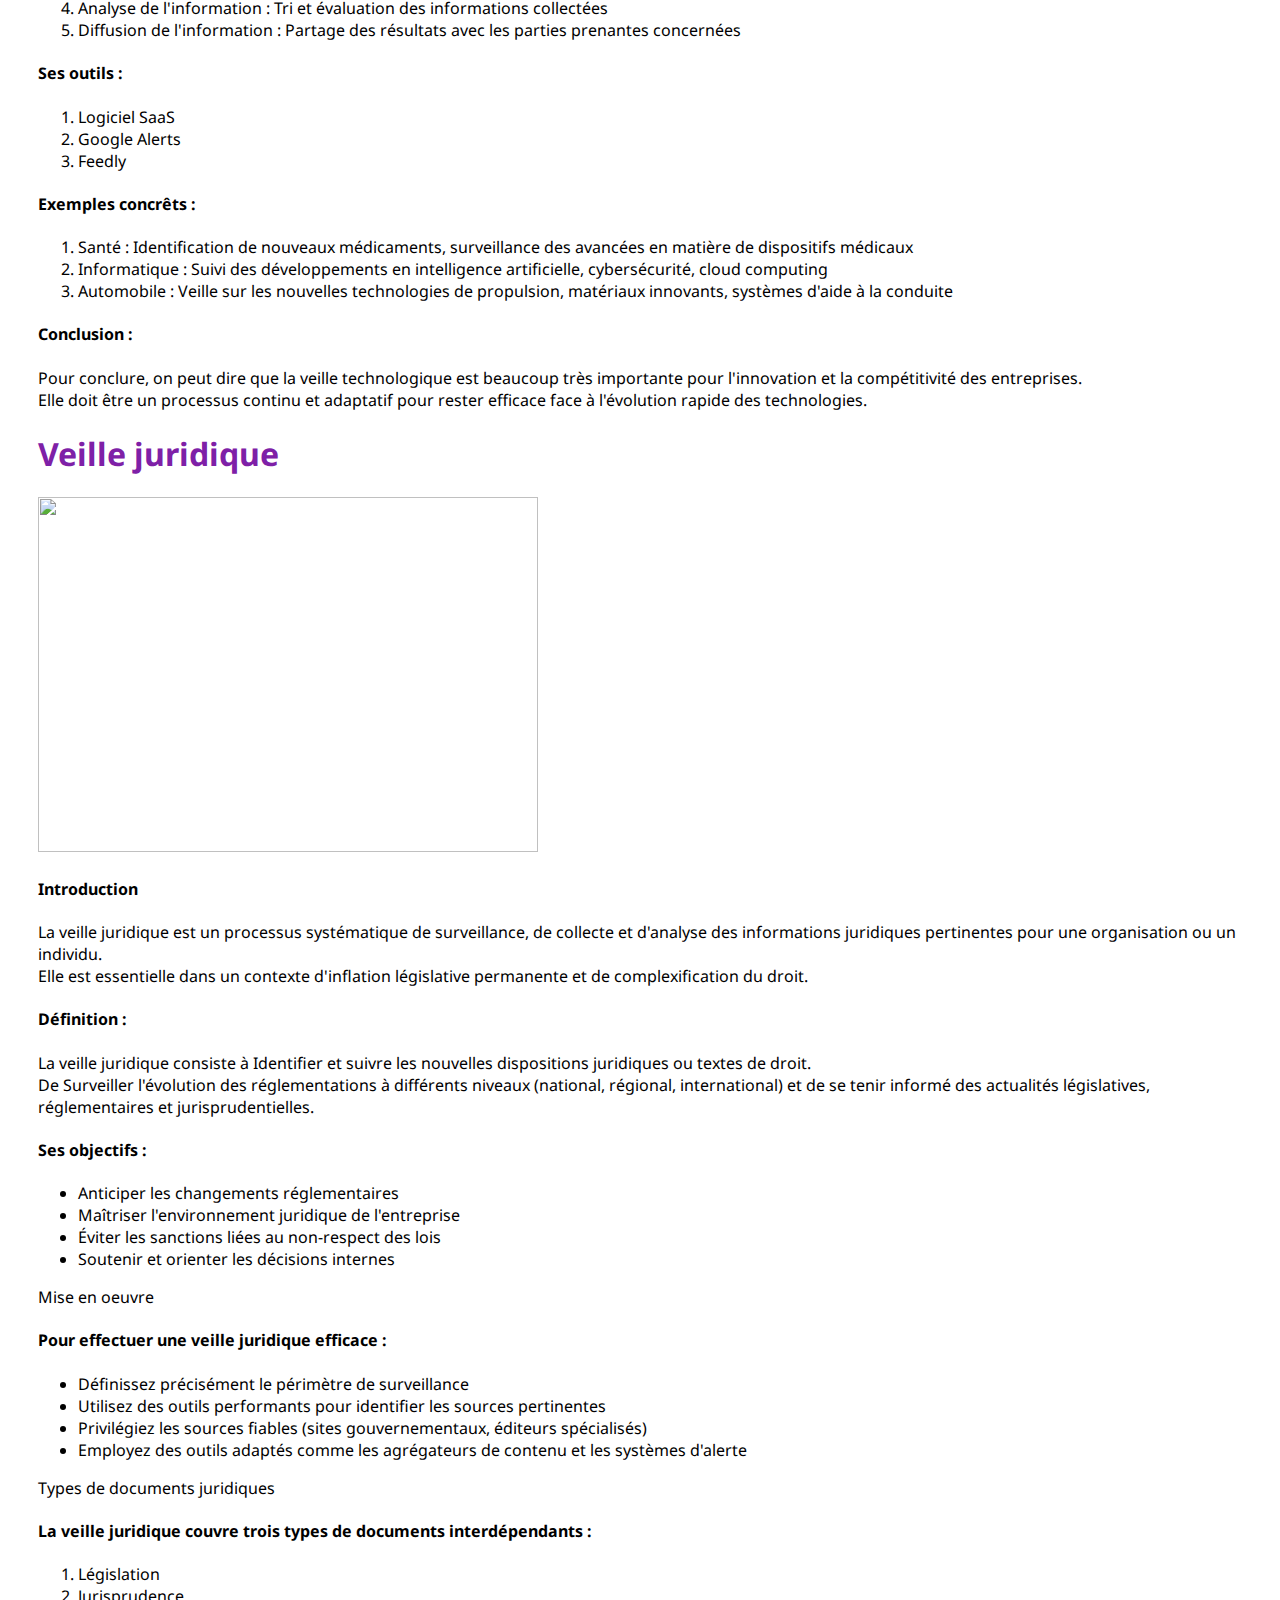
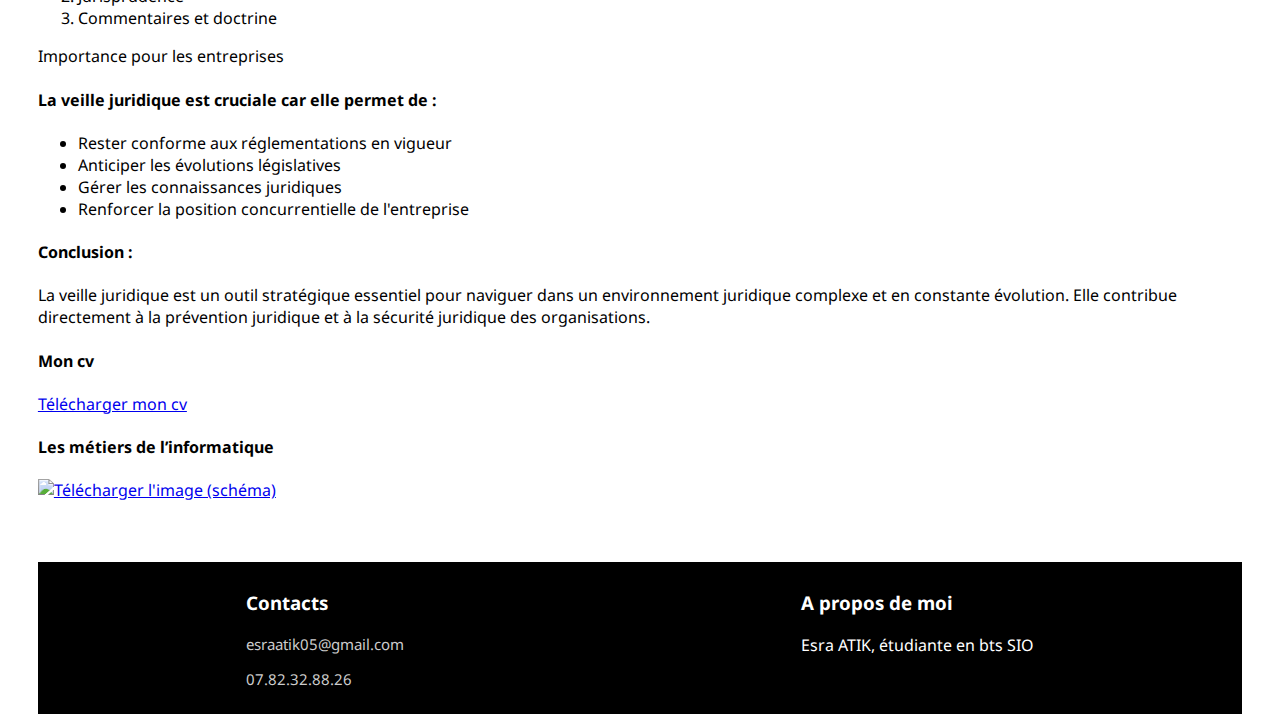
==== commit 2d777a20: "Update portfolio.html" ====
--- a/portfolio.html
+++ b/portfolio.html
@@ -4,7 +4,7 @@
         <meta charset="utf-8" />
         <meta type="description" content="Ceci est mon portfololio étudiant"/>
         <title>Mon portfolio</title>
-        <link rel="stylesheet" href="Styles.css" />
+        <link rel="stylesheet" href="styles.css" />
     </head>
     <body>
         <nav>
@@ -32,7 +32,7 @@
                     </ul>
                 </p>
                 <p>Voici mes réseaux sociaux : <br> <img src="images/linkedin.png"><a target="blank" href="https://www.linkedin.com/in/esra-atik-57588b32b/">LinkedIn</a></p>
-                <p><img src="images/logo-github.png"><a target="blank" href="https://github.com">Github</a></p>
+                <p><img src="./images/logo-github.png"><a target="blank" href="https://github.com">Github</a></p>
             </a>
             </header>
 
--- a/styles.css
+++ b/styles.css
@@ -0,0 +1,172 @@
+@import url('https://fonts.googleapis.com/css2?family=Noto+Sans:ital,wght@0,100..900;1,100..900&display=swap');
+
+
+header h4{
+    color:purple;
+    font-size: 20px;
+}
+
+h1{
+    color: #7e20a7;
+}
+
+body{
+    padding: 0 2%;
+    margin: 0;
+    font-family: "Noto Sans", serif;
+}
+
+
+nav {
+    display: flex;
+    flex-direction: wrap;
+    justify-content: space-between;
+    align-items: center;
+    background-color: white;
+    position: sticky;
+    top: 0;
+}
+
+nav .profile h1{
+    margin-left: 10px;
+    font-size: 15px;
+}
+
+nav ul{
+    display: flex;
+    list-style-type: none;
+}
+
+nav ul li{
+    margin-left: 15px;
+    cursor: pointer;
+    border-bottom: 1px solid #fff;
+}
+
+nav ul li:hover{
+    border-bottom-color: #000;
+}
+
+.page-content header img{
+    width: 50px;
+    height: 50px;
+    border-radius: 50%;
+}
+
+.page-content{
+    margin: 1%;
+}
+.page-content header{
+    margin-top: 2%;
+    max-width: 80%;
+}
+.page-content header h1{
+    margin: 0;
+    text-transform: uppercase;
+    font-family: "Poppins", serif;
+    font-size: 25px;
+}
+.page-content header p{
+    line-height: 30px;
+    color: #000;
+}
+
+.page-content .experiences-professionnelles{
+    margin-top: 6%;
+}
+
+.page-content .experiences-professionnelles h1{
+    font-family: "Poppins", serif;
+    text-transform: uppercase;
+    font-size: 3vw;
+}
+
+.page-content .experiences-professionnelles .experiences{
+    display: flex;
+    flex-wrap: wrap;
+}
+.page-content .experiences-professionnelles .experiences .experience{
+    margin-right: 20px;
+    max-width: 195px;
+}
+.page-content .experiences-professionnelles .experiences .experience h4{
+    margin: 0;
+}
+.page-content .experiences-professionnelles .experiences .experience .description{
+    font-size: 10px;
+}
+.page-content .experiences-professionnelles .experiences .experience .dates{
+    font-size: 13px;
+    color: #000;
+}
+
+.réalisations-personnelles-et-compétences{
+    color: purple;
+}
+
+  
+.image-container img { 
+    width: 20%; 
+    height: auto; 
+}
+
+.image-description { 
+    padding: 1px; 
+    background-color: #fff; 
+}        
+      
+
+footer{
+    margin-top: 5%;
+    display: flex;
+    flex-wrap: wrap;
+    justify-content: space-around;
+    background-color: #000;
+    color: #fff;
+    padding: 10px;
+}
+footer .colonne p{
+    font-size: 15px;
+    color: #ccc;
+    cursor: pointer;
+}
+footer .colonne p:hover{
+    color: #fff;
+}
+
+
+
+@media screen and (max-width: 700px){
+    nav{
+        justify-content: center;
+    }
+    nav ul{
+        display: none;
+    }
+
+    .page-content header{
+        margin-top: 10%;
+        max-width: 100%;
+    }
+
+    .page-content .experiences-professionnelles{
+        margin-top: 15%;
+    }
+
+    .page-content .experiences-professionnelles h1{
+        font-size: 1.5em;
+    }
+    .page-content .experiences-professionnelles .experiences .experience{
+        margin-right: 0;
+        margin-bottom: 20px;
+        max-width: 100%;
+    }
+
+    footer{
+        justify-content: flex-start;
+    }
+
+    footer .column{
+        width: 80%;
+    }
+}
